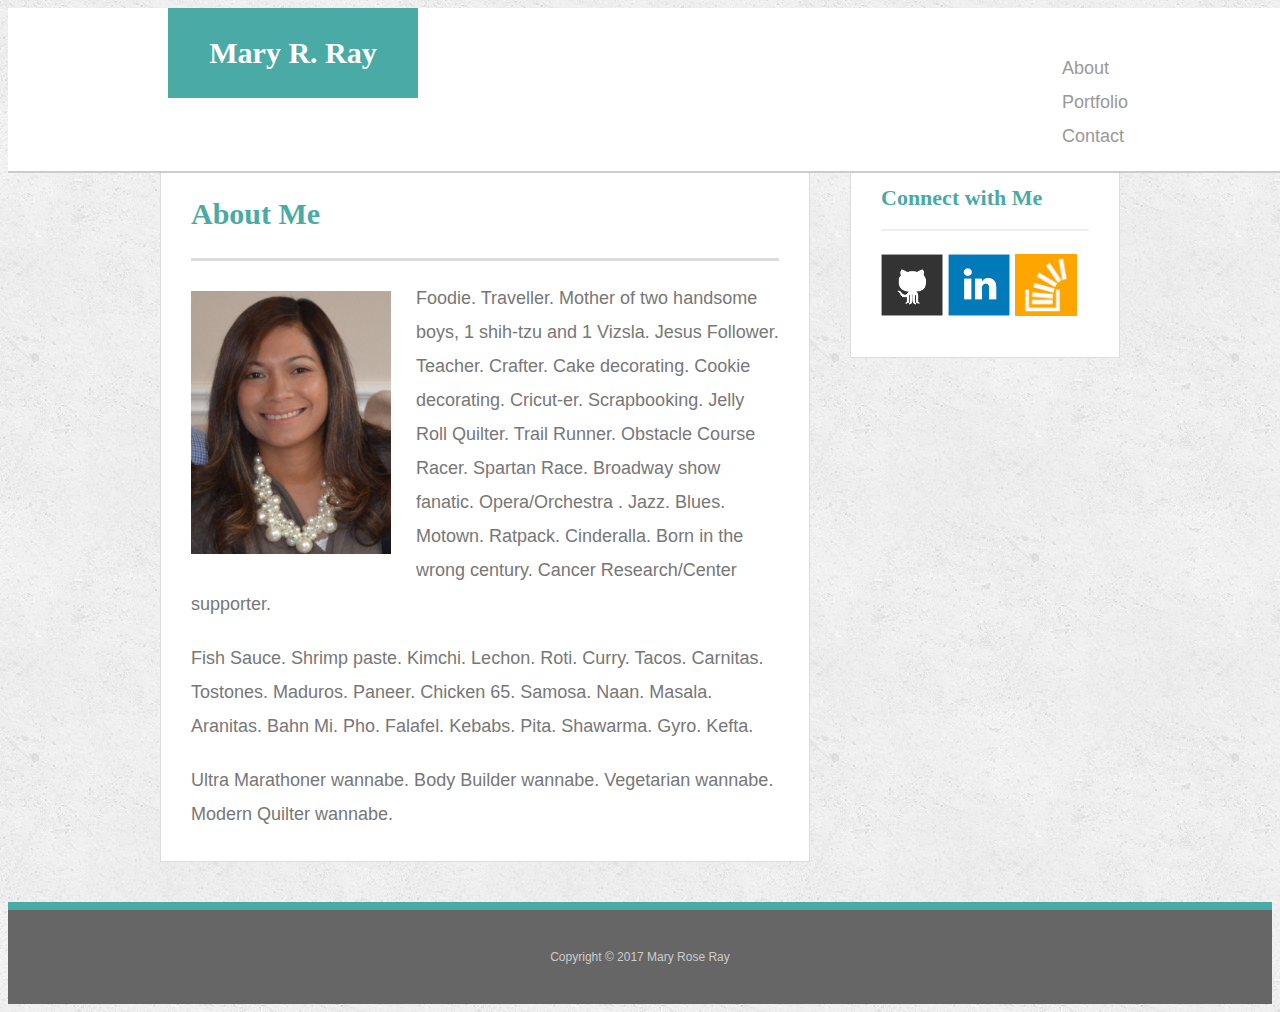
==== index.html @ 6886e88e "hw upload 11/5" ====
<!doctype html>
<html lang="en-us">

<head>
  <meta charset="UTF-8">
  <meta name="viewport" content="width=device-width, initial-scale=1">
  <title>About | Mary Ray</title>

<!-- bootstrap link -->
  <link rel="stylesheet" href="https://maxcdn.bootstrapcdn.com/bootstrap/4.0.0-beta.2/css/bootstrap.min.css" integrity="sha384-PsH8R72JQ3SOdhVi3uxftmaW6Vc51MKb0q5P2rRUpPvrszuE4W1povHYgTpBfshb" crossorigin="anonymous">

<!-- regular css -->
  <!-- <link rel="stylesheet" type="text/css" href="assets/css/reset.css"> -->
  <link rel="stylesheet" type="text/css" href="assets/css/style.css">


</head>

<body>

  <header id="masthead">
    <div class="container">
      <a href="index.html" id="logo">Mary R. Ray</a>
      <nav>
        <!-- with bootstrap -->
        <ul class="nav nav-pills">
          <li class="nav-item">
            <a class="nav-link active" href="#">About</a>
          </li>
          <li class="nav-item">
            <a class="nav-link" href="portfolio.html">Portfolio</a>
          </li>
          <li class="nav-item">
            <a class="nav-link" href="contact.html">Contact</a>
          </li>
        </ul>

        <!-- reg one -->
<!-- 
        <a href="index.html">About</a>
        <a href="portfolio.html">Portfolio</a>
        <a href="contact.html">Contact</a>
 -->

      </nav>
    </div>
  </header>

  <div id="main-container" class="container">
    <section class="main-section">
      <h1>About Me</h1>

      <img src="assets/images/40face.jpg" class="auth-image" alt="Your Name">

      <p>Foodie. Traveller. Mother of two handsome boys, 1 shih-tzu and 1 Vizsla. Jesus Follower. Teacher. Crafter. Cake decorating. Cookie decorating. Cricut-er. Scrapbooking. Jelly Roll Quilter. Trail Runner. Obstacle Course Racer. Spartan Race. Broadway show fanatic. Opera/Orchestra . Jazz. Blues. Motown. Ratpack. Cinderalla. Born in the wrong century. Cancer Research/Center supporter.</p>

      <p>Fish Sauce. Shrimp paste. Kimchi. Lechon. Roti. Curry. Tacos. Carnitas. Tostones. Maduros. Paneer. Chicken 65. Samosa. Naan. Masala. Aranitas. Bahn Mi. Pho. Falafel. Kebabs. Pita. Shawarma. Gyro. Kefta. </p>

      <p>Ultra Marathoner wannabe. Body Builder wannabe. Vegetarian wannabe. Modern Quilter wannabe. </p>

    </section>

    <section class="sidebar">
      <div id="connect">
        <h2>Connect with Me</h2>

        <a href="#"><img src="assets/images/github-128.png" class="social" alt="GitHub" /></a>
        <a href="#"><img src="assets/images/linkedin-128.png" class="social" alt="LinkedIn" /></a>
        <a href="#"><img src="assets/images/stackoverflow-128.png" class="social" alt="Stack Overflow" /></a>
      </div>
    </section>
  </div>

  <footer>
    <div class="container">
      Copyright &copy; 2017 Mary Rose Ray
    </div>
  </footer>
</body>

</html>
---- assets/css/style.css ----
body {
  font-family: Arial, "Helvetica Neue", Helvetica, sans-serif;
  font-size: 18px;
  line-height: 34px;
  color: #777;
  background: url("../images/concrete_seamless.png");
}

* {
  box-sizing: border-box;
}

/* general */

.container {
  width: 100%;
  max-width: 960px;
  margin: 0 auto;
  clear: both;
}

h1,
h2,
h3,
p {
  margin-bottom: 20px;
}

p:last-child {
  margin-bottom: 0;
}

h1,
h2,
h3 {
  font-family: Georgia, Times, "Times New Roman", serif;
  font-weight: 700;
  color: #4aaaa5;
}

h1 {
  padding-bottom: 20px;
  font-size: 30px;
  line-height: 49px;
  border-bottom: 3px solid #ddd;
}

h2,
h3 {
  font-size: 22px;
}

/* header */

#masthead {
  position: fixed;
  z-index: 99;
  width: 100%;
  margin: 0 0 30px;
  overflow: auto;
  color: #fff;
  background: #fff;
  border-bottom: 2px solid #ccc;
}

#logo {
  float: left;
  width: 250px;
  height: 90px;
  font-family: Georgia, Times, "Times New Roman", serif;
  font-size: 30px;
  font-weight: 700;
  line-height: 90px;
  color: #fff;
  text-align: center;
  text-decoration: none;
  background: #4aaaa5;
}

nav {
  float: right;
  margin-top: 25px;
}

nav a {
  display: inline-block;
  padding-left: 15px;
  margin-left: 15px;
  line-height: 18px;
  color: #999;
  text-decoration: none;
  border-left: 1px solid #efefef;
}

nav a:first-child {
  border-left: 0 none;
}

/* footer */

footer {
  padding: 30px 0;
  clear: both;
  font-size: 12px;
  color: #fff;
  color: #ccc;
  text-align: center;
  background: #666;
  border-top: 8px solid #4aaaa5;
}

/* sidebar */

.sidebar {
  float: right;
  width: 100%;
  max-width: 270px;
  padding: 30px;
  margin-bottom: 20px;
  background: #fff;
  border: 1px solid #ddd;
}

h3,
.sidebar h2 {
  padding-bottom: 20px;
  margin-bottom: 15px;
  line-height: 22px;
  border-bottom: 2px solid #eee;
}

.social {
  width: 62px;
  height: 62px;
  margin-top: 8px;
  margin-right: 5px;
}

.social:last-child {
  margin-right: 0;
}

/* main */

#main-container {
  padding-top: 130px;
}

.main-section {
  float: left;
  width: 100%;
  max-width: 650px;
  padding: 30px;
  margin: 0 0 40px;
  background: #fff;
  border: 1px solid #ddd;
}

/* portfolio page */

.work {
  position: relative;
  float: left;
  width: 274px;
  margin: 20px 0 25px;
  overflow: auto;
}

.work:nth-child(even) {
  margin-right: 40px;
}

.work img {
  width: 100%;
  border: 0 none;
  opacity: 0.8;
}

.work h3 {
  position: absolute;
  bottom: 20px;
  width: 100%;
  padding: 15px;
  margin-bottom: 0;
  font-weight: 300;
  line-height: 30px;
  color: #fff;
  text-align: center;
  background: #4aaaa5;
  border-bottom: 0;
}

.auth-image {
  float: left;
  width: 200px;
  height: auto;
  margin-top: 10px;
  margin-right: 25px;
}

/* contact page */

#contact-form ul {
  margin-bottom: 20px;
}

#contact-form li {
  margin-bottom: 10px;
}

label,
input[type=text],
input[type=email],
textarea {
  display: block;
  width: 100%;
}

input[type=text],
input[type=email],
textarea {
  height: 35px;
  padding: 0 10px;
  font-size: 14px;
  border: 1px solid #ddd;
}

textarea {
  height: 200px;
}

input[type=submit] {
  padding: 10px 30px;
  font-size: 18px;
  color: #fff;
  cursor: pointer;
  background: #4aaaa5;
  border: 0 none;
}

@media screen and (max-width: 940px) {

  .container {
    width:850px;
    padding:20px;


  }

}

@media screen and (max-width: 768px) {

  .container {
    width:600px;
    padding:20px;
  }
}

@media screen and (max-width: 640px) {

  nav {
    display:none;
  }

  .container {
    width: 500px;
    margin-right: 10px;
    pading:20px;
  }
}
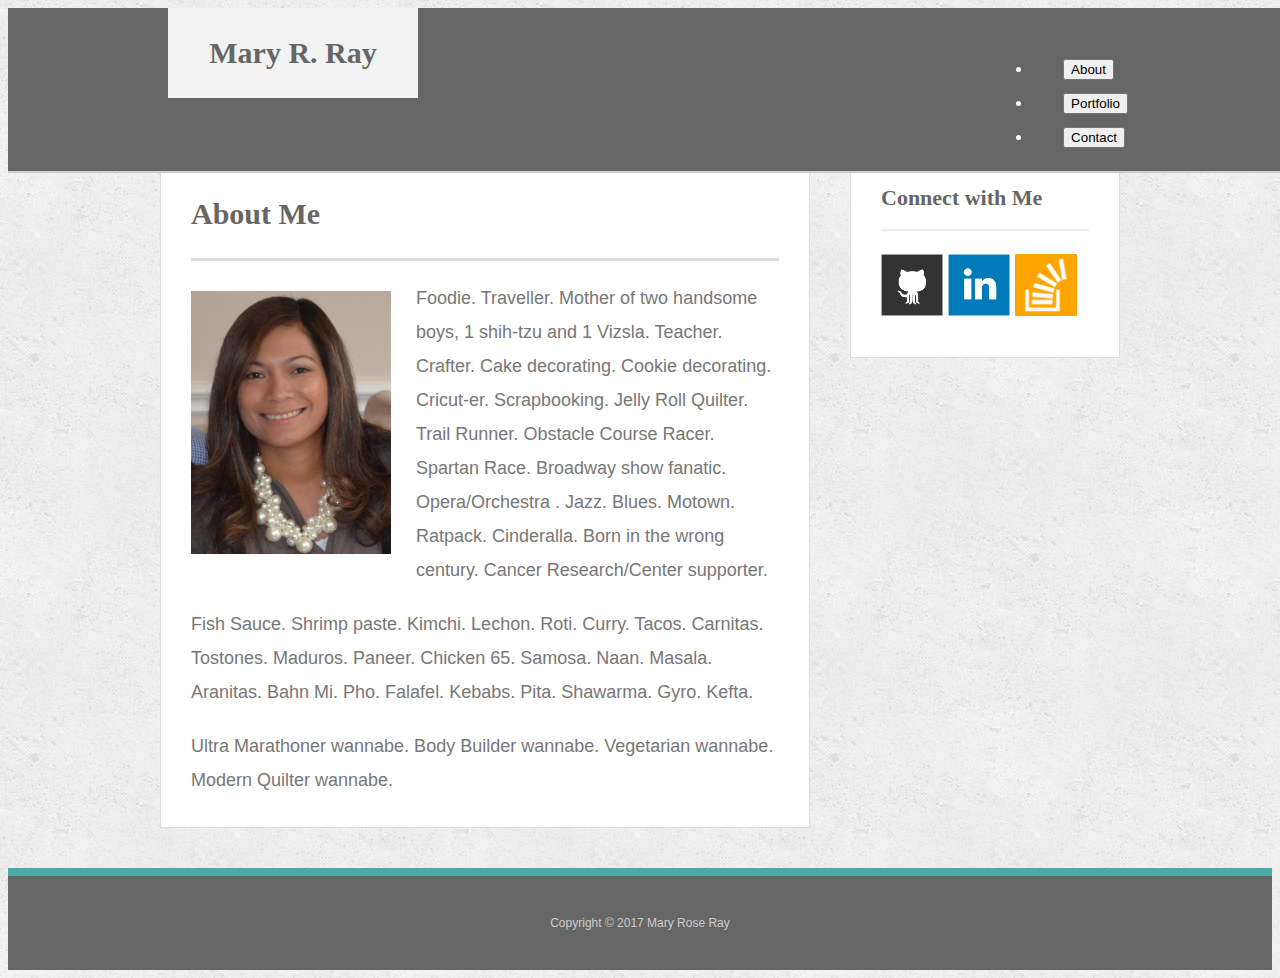
==== commit c96fdfd4: "uploading recent updates" ====
--- a/index.html
+++ b/index.html
@@ -25,22 +25,17 @@
         <!-- with bootstrap -->
         <ul class="nav nav-pills">
           <li class="nav-item">
-            <a class="nav-link active" href="#">About</a>
+            <a class="nav-link" href="#"><button type="button" class="btn btn-secondary">About</button></a>
+            
           </li>
           <li class="nav-item">
-            <a class="nav-link" href="portfolio.html">Portfolio</a>
+          <a class="nav-link" href="portfolio.html">
+          <button type="button" class="btn btn-secondary">Portfolio</button></a>
           </li>
           <li class="nav-item">
-            <a class="nav-link" href="contact.html">Contact</a>
+            <a class="nav-link" href="contact.html"><button type="button" class="btn btn-secondary">Contact</button></a>
           </li>
         </ul>
-
-        <!-- reg one -->
-<!-- 
-        <a href="index.html">About</a>
-        <a href="portfolio.html">Portfolio</a>
-        <a href="contact.html">Contact</a>
- -->
 
       </nav>
     </div>
@@ -52,7 +47,7 @@
 
       <img src="assets/images/40face.jpg" class="auth-image" alt="Your Name">
 
-      <p>Foodie. Traveller. Mother of two handsome boys, 1 shih-tzu and 1 Vizsla. Jesus Follower. Teacher. Crafter. Cake decorating. Cookie decorating. Cricut-er. Scrapbooking. Jelly Roll Quilter. Trail Runner. Obstacle Course Racer. Spartan Race. Broadway show fanatic. Opera/Orchestra . Jazz. Blues. Motown. Ratpack. Cinderalla. Born in the wrong century. Cancer Research/Center supporter.</p>
+      <p>Foodie. Traveller. Mother of two handsome boys, 1 shih-tzu and 1 Vizsla. Teacher. Crafter. Cake decorating. Cookie decorating. Cricut-er. Scrapbooking. Jelly Roll Quilter. Trail Runner. Obstacle Course Racer. Spartan Race. Broadway show fanatic. Opera/Orchestra . Jazz. Blues. Motown. Ratpack. Cinderalla. Born in the wrong century. Cancer Research/Center supporter.</p>
 
       <p>Fish Sauce. Shrimp paste. Kimchi. Lechon. Roti. Curry. Tacos. Carnitas. Tostones. Maduros. Paneer. Chicken 65. Samosa. Naan. Masala. Aranitas. Bahn Mi. Pho. Falafel. Kebabs. Pita. Shawarma. Gyro. Kefta. </p>
 
@@ -64,9 +59,9 @@
       <div id="connect">
         <h2>Connect with Me</h2>
 
-        <a href="#"><img src="assets/images/github-128.png" class="social" alt="GitHub" /></a>
-        <a href="#"><img src="assets/images/linkedin-128.png" class="social" alt="LinkedIn" /></a>
-        <a href="#"><img src="assets/images/stackoverflow-128.png" class="social" alt="Stack Overflow" /></a>
+        <a href="https://github.com/GitHub4Phils" target="blank"><img src="assets/images/github-128.png" class="social" alt="GitHub" /></a>
+        <a href="https://www.linkedin.com/in/maryroseray/" target="blank"><img src="assets/images/linkedin-128.png" class="social" alt="LinkedIn" /></a>
+        <a href="#" target="blank"><img src="assets/images/stackoverflow-128.png" class="social" alt="Stack Overflow" /></a>
       </div>
     </section>
   </div>
--- a/assets/css/style.css
+++ b/assets/css/style.css
@@ -35,7 +35,8 @@
 h3 {
   font-family: Georgia, Times, "Times New Roman", serif;
   font-weight: 700;
-  color: #4aaaa5;
+  color: #666666;
+  /*color: #4aaaa5;*/
 }
 
 h1 {
@@ -59,7 +60,7 @@
   margin: 0 0 30px;
   overflow: auto;
   color: #fff;
-  background: #fff;
+  background: #666666;
   border-bottom: 2px solid #ccc;
 }
 
@@ -71,10 +72,11 @@
   font-size: 30px;
   font-weight: 700;
   line-height: 90px;
-  color: #fff;
+  color: #666666;
   text-align: center;
   text-decoration: none;
-  background: #4aaaa5;
+  background: #f2f2f2;
+  /*background: #4aaaa5;*/
 }
 
 nav {
@@ -186,7 +188,7 @@
   line-height: 30px;
   color: #fff;
   text-align: center;
-  background: #4aaaa5;
+  background: #666666;
   border-bottom: 0;
 }
 
